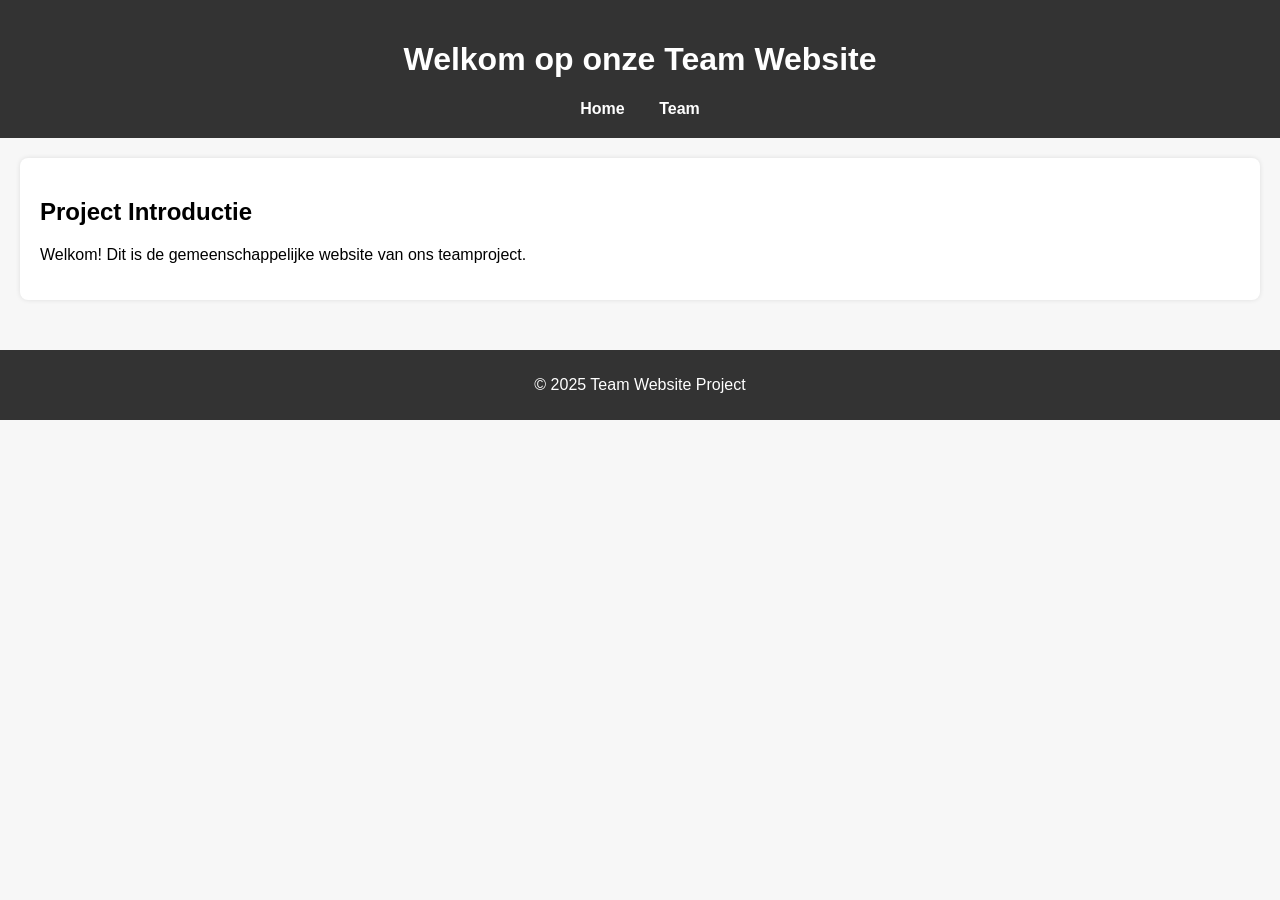
==== index.html @ bca47c06 "eerste commit" ====
<!DOCTYPE html>
<html lang="nl">
<head>
    <meta charset="UTF-8" />
    <meta name="viewport" content="width=device-width, initial-scale=1.0" />
    <title>Team Website</title>
    <link rel="stylesheet" href="style.css" />
</head>
<body>
    <header>
        <h1>Welkom op onze Team Website</h1>
        <nav>
            <a href="index.html">Home</a>
            <a href="team.html">Team</a>
        </nav>
    </header>

    <main>
        <section>
            <h2>Project Introductie</h2>
            <p>Welkom! Dit is de gemeenschappelijke website van ons teamproject.</p>
        </section>
    </main>

    <footer>
        <p>&copy; 2025 Team Website Project</p>
    </footer>
</body>
</html>
---- style.css ----
body {
    font-family: Arial, sans-serif;
    margin: 0;
    padding: 0;
    background-color: #f7f7f7;
}

header {
    background-color: #333;
    color: white;
    padding: 20px;
    text-align: center;
}

nav a {
    color: white;
    margin: 0 15px;
    text-decoration: none;
    font-weight: bold;
}

main {
    padding: 20px;
}

footer {
    background-color: #333;
    color: white;
    text-align: center;
    padding: 10px;
    margin-top: 30px;
}

section {
    background: white;
    padding: 20px;
    border-radius: 8px;
    box-shadow: 0 0 5px rgba(0, 0, 0, 0.1);
}
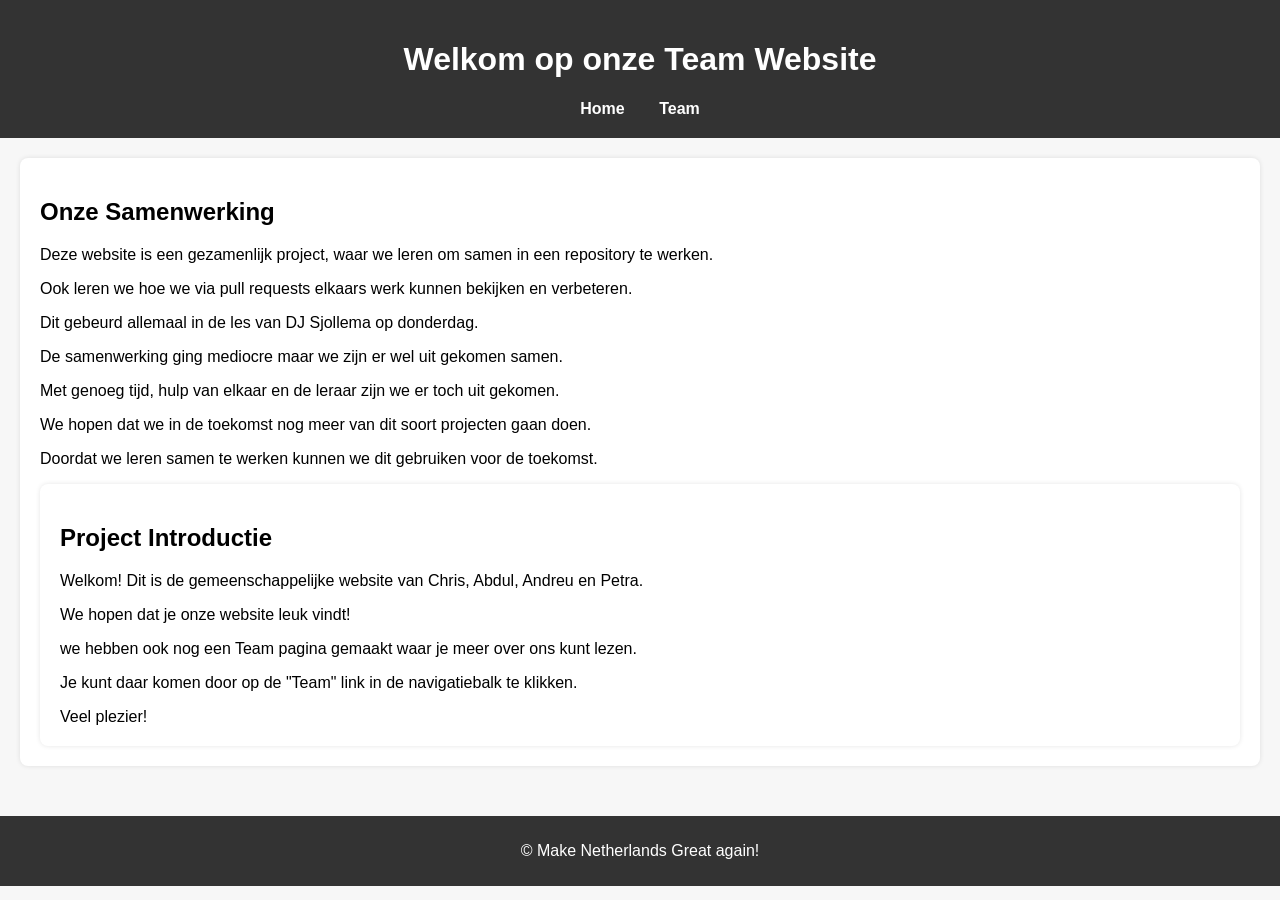
==== commit 9a38d28a: "Chris Commit Home_index.html" ====
--- a/index.html
+++ b/index.html
@@ -16,14 +16,31 @@
     </header>
 
     <main>
+
+        <section class="hero">
+            <h2>Onze Samenwerking</h2>
+            <p>Deze website is een gezamenlijk project, waar we leren om samen in een repository te werken.<p>
+            <p>Ook leren we hoe we via pull requests elkaars werk kunnen bekijken en verbeteren.</p>
+                </p>Dit gebeurd allemaal in de les van DJ Sjollema op donderdag.</p>
+                <p>De samenwerking ging mediocre maar we zijn er wel uit gekomen samen.</p>
+                <p>Met genoeg tijd, hulp van elkaar en de leraar zijn we er toch uit gekomen.</p>
+                <p>We hopen dat we in de toekomst nog meer van dit soort projecten gaan doen.
+                <p>Doordat we leren samen te werken kunnen we dit gebruiken voor de toekomst.
+                    
+
+            </p>
         <section>
             <h2>Project Introductie</h2>
-            <p>Welkom! Dit is de gemeenschappelijke website van ons teamproject.</p>
+            <p>Welkom! Dit is de gemeenschappelijke website van Chris, Abdul, Andreu en Petra.</p>
+            <p>We hopen dat je onze website leuk vindt!
+                </p> we hebben ook nog een Team pagina gemaakt waar je meer over ons kunt lezen.
+                </p> Je kunt daar komen door op de "Team" link in de navigatiebalk te klikken.
+                </p> Veel plezier!
         </section>
     </main>
 
     <footer>
-        <p>&copy; 2025 Team Website Project</p>
+        <p>&copy; Make Netherlands Great again!</p>
     </footer>
 </body>
 </html>
